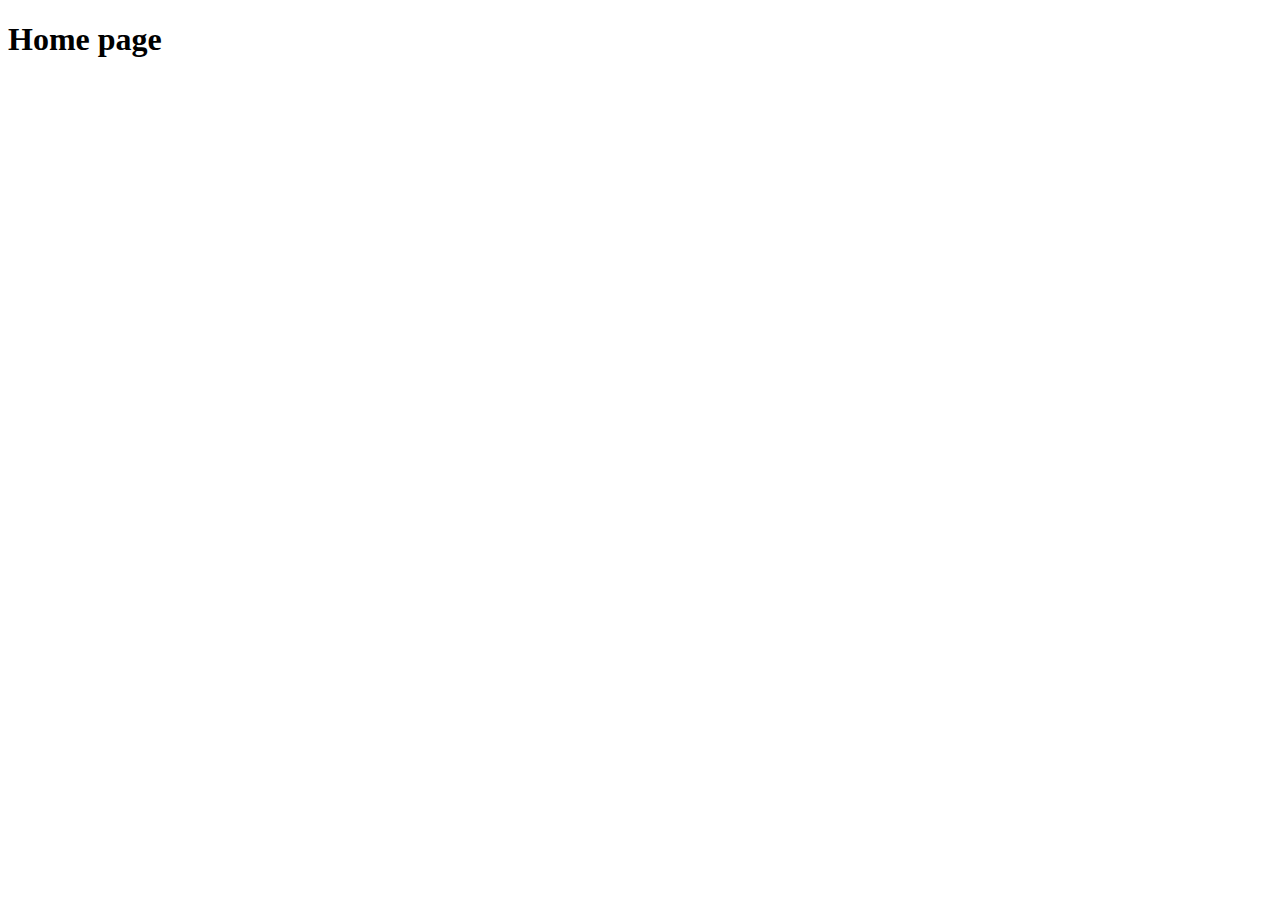
==== src/main/resources/templates/index.html @ 5685a45e "update mvc" ====
<!DOCTYPE html>
<html lang="en" xmlns:th="http://www.thymeleaf.org">
<head th:replace="fragments::header"></head>
<body>
<nav th:replace="fragments::nav_desktop"></nav>
<div class="container">
    <h1>Home page</h1>
</div>

<div th:replace="fragments::script_footer"></div>
</body>
</html>
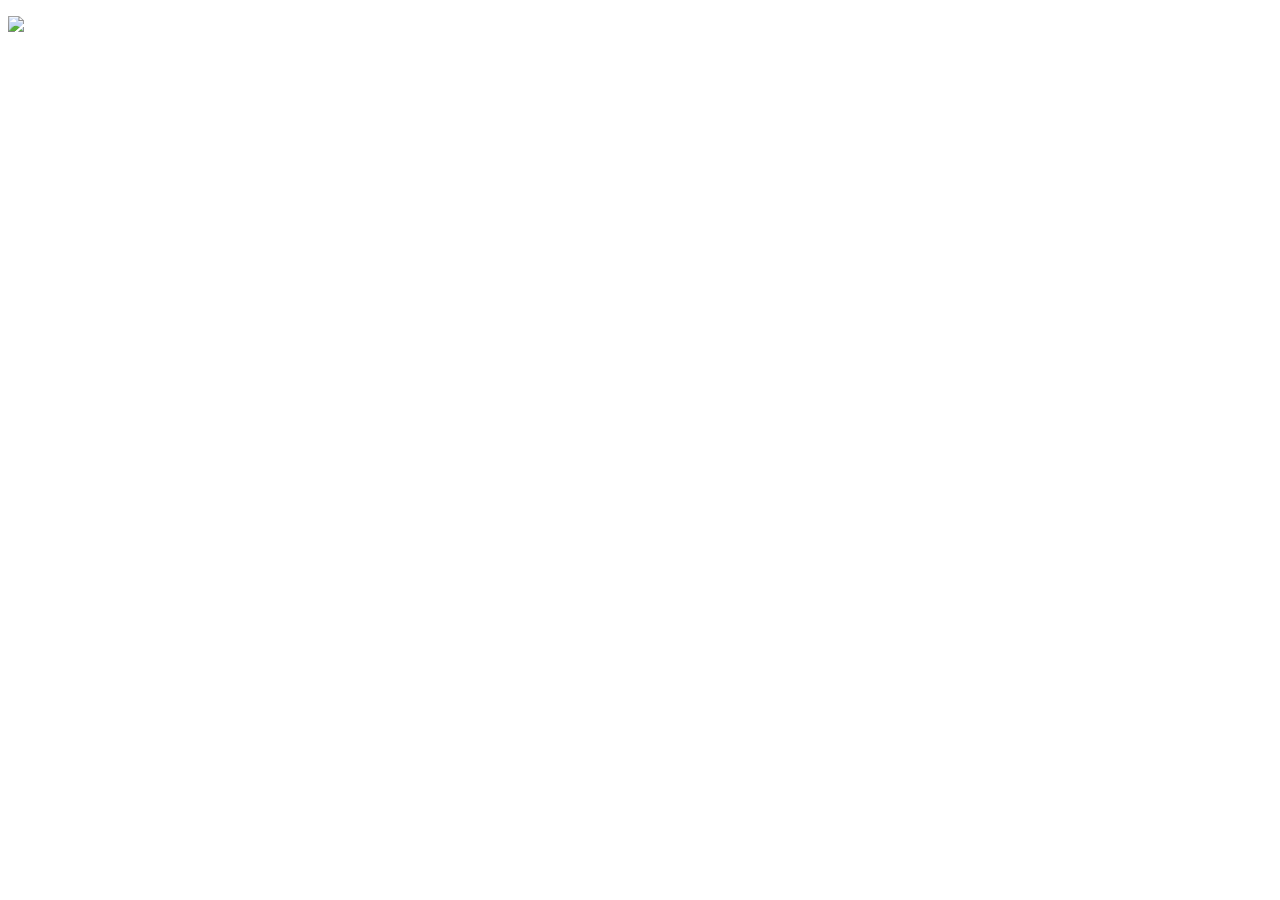
==== commit 0ada76d9: "refactory" ====
--- a/src/main/resources/templates/index.html
+++ b/src/main/resources/templates/index.html
@@ -1,12 +1,33 @@
 <!DOCTYPE html>
-<html lang="en" xmlns:th="http://www.thymeleaf.org">
+<html lang="en" xmlns:th="http://www.thymeleaf.org" xmlns:sec="https://www.thymeleaf.org/thymeleaf-extras-springsecurity5">
 <head th:replace="fragments::header"></head>
-<body>
-<nav th:replace="fragments::nav_desktop"></nav>
+<body id="body_index">
+<div th:replace="fragments::nav_wrapper"></div>
 <div class="container">
-    <h1>Home page</h1>
+
+	<div class="col-md-6 offset-md-3 col-12 list_wrapper">
+	<div class="header_component" th:text="'Total '+ ${#lists.size(diaries)} + ' diaries'"></div>
+		<div class="diary_row mt-2"  th:each="diary : ${diaries}">
+			<div class="d-flex accordion_content">
+			<div>
+			<header class="header_accordion">
+			<p class="diary_title heading" th:text="${diary.title}" ></p>
+			
+			<img class="accordion_arrow" src="https://cdn.shopify.com/s/files/1/0642/0565/2198/files/bottom-arrow.png?v=1663671946"/>
+			</header>
+			<div class="content">
+			 <p class="diary_content" th:text="${diary.content}" ></p>
+			</div>
+			</div>
+			 </div>
+			 
+		</div>
+	</div>
+
 </div>
 
+<div th:replace="snippets::bottom_nav"></div>
+<div th:replace="fragments::snippets"></div>
 <div th:replace="fragments::script_footer"></div>
 </body>
 </html>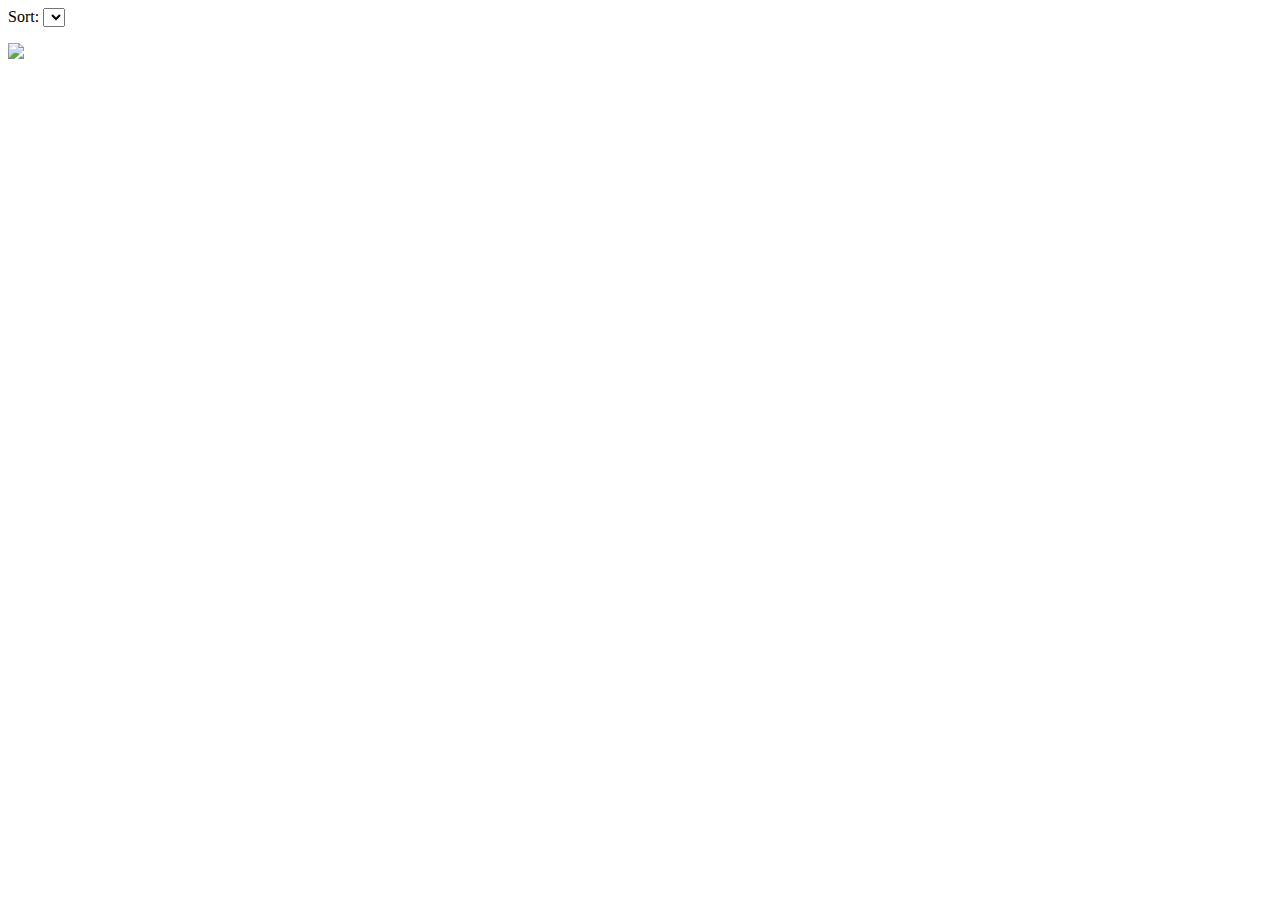
==== commit 958aeaf1: "Sort" ====
--- a/src/main/resources/templates/index.html
+++ b/src/main/resources/templates/index.html
@@ -6,10 +6,19 @@
 <div class="container">
 
 	<div class="col-md-6 offset-md-3 col-12 list_wrapper">
-	<div class="header_component" th:text="'Total '+ ${#lists.size(diaries)} + ' diaries'"></div>
-		<div class="diary_row mt-2"  th:each="diary : ${diaries}">
+	<div class="d-flex mt-2">
+	<div class="col-6 header_component" th:text="'Total '+ ${#lists.size(diaries)} + ' diaries'"></div>
+	<form class="d-flex col-md-3 offset-md-3 form-sort" th:action="@{/?sort={sort}}">
+	Sort:
+		<select onchange="this.form.submit()" class="form-sort" id="sort" name="sort">
+	            <option th:each="sort : ${sorts}" th:text="${sort}" th:value="${sort}" th:selected="${sorted} == ${sort}"></option>
+        </select>
+	</form>
+	</div>
+	
+		<div class="diary_row mt-3"  th:each="diary : ${diaries}">
 			<div class="d-flex accordion_content">
-			<div>
+			<div class="col-12">
 			<header class="header_accordion">
 			<p class="diary_title heading" th:text="${diary.title}" ></p>
 			
@@ -26,7 +35,6 @@
 
 </div>
 
-<div th:replace="snippets::bottom_nav"></div>
 <div th:replace="fragments::snippets"></div>
 <div th:replace="fragments::script_footer"></div>
 </body>
